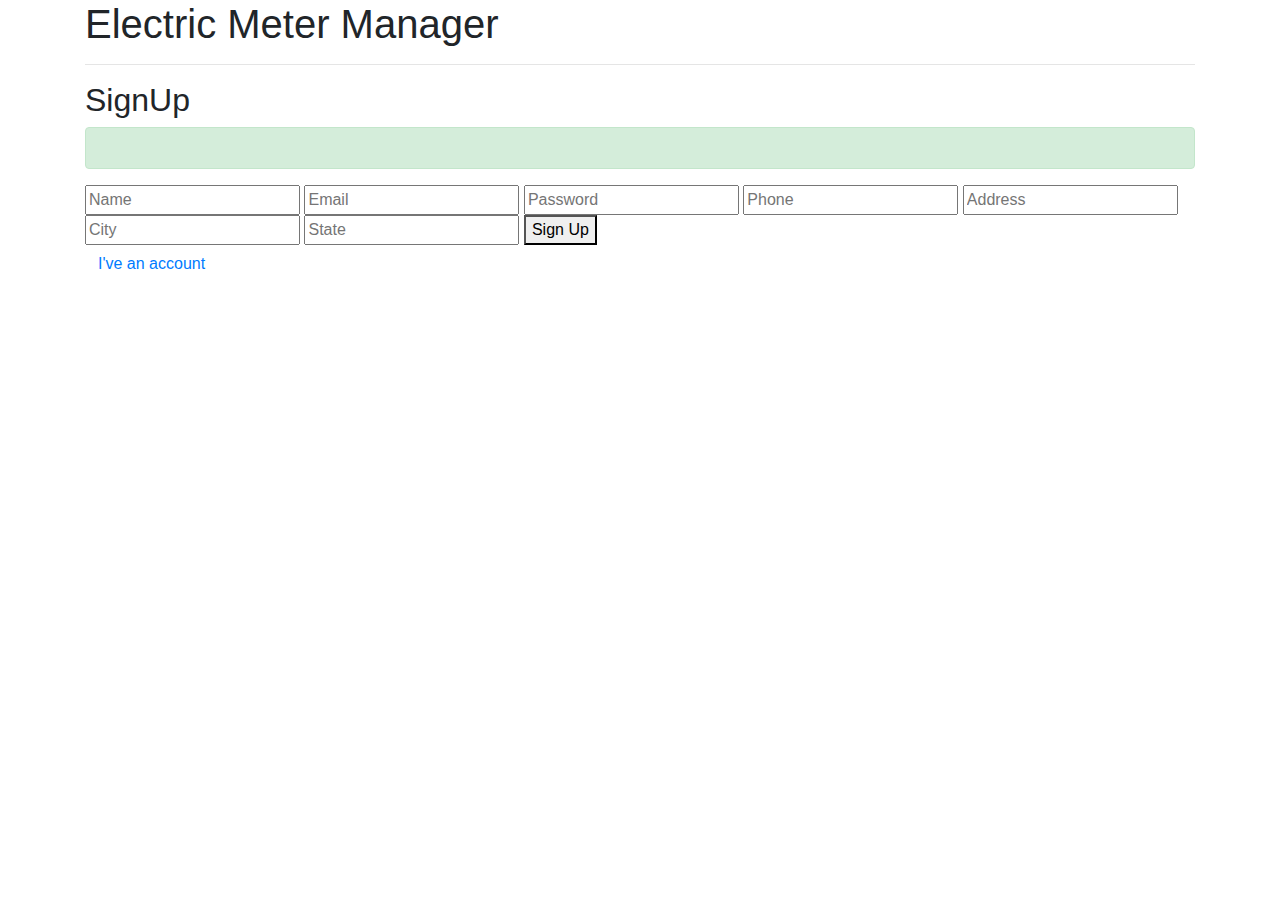
==== src/main/resources/templates/index.html @ 593595ec "css remaining" ====
<!DOCTYPE html>
<html lang="en" xmlns:th="http://www.thymeleaf.org">
<head>
<meta charset="ISO-8859-1">
<title>Registeration</title>
<script src="https://cdnjs.cloudflare.com/ajax/libs/jquery/3.6.0/jquery.min.js"></script>
<link rel ="stylesheet" type = "text/css" href = "https://maxcdn.bootstrapcdn.com/bootstrap/4.0.0/css/bootstrap.min.css"/>
</head>
<body>
    <div class="container">
        <h1>Electric Meter Manager</h1>
        <hr>
        <h2>SignUp</h2>
          <div th:if = "${session.message}" 
          th:classappend = "${session.message}" class = "alert alert-success"
          role = "alert">
          <p th:text= "${session.message}"></p>
          <th:block th:text = "${#session.removeAttribute('message')}"></th:block>
          </div>
          <form th:action="@{/saveUser}" th:object="${user}" method ="post">
         
            <input type="text" class="input-box" name= "name" placeholder="Name" required>
            <input type="email" class="input-box" name= "email" placeholder="Email" required>
            <input type="password" class="input-box" name= "password" placeholder="Password" required>
            <input type="text" class="input-box" name= "phone" placeholder="Phone" required>
            <input type="text" class="input-box" name= "address" placeholder="Address" required>
            <input type="text" class="input-box" name= "city" placeholder="City" required>
            <input type="text" class="input-box" name = "state" placeholder="State" required>
            <button type="submit" class="submit-btn">Sign Up</button>
          </form>
          <a href="login" type="button" class="btn" onclick="openLogin()">I've an account</a>
    
    </div>


<!--<div class="container">
    <div class="card">
      <div class="inner-box" id="card">
        <div class="card-back" id ="style-3">
          <h2>SIGNUP</h2>
          <div th:if = "${session.message}" 
          th:classappend = "${session.message}" class = "alert alert-success"
          role = "alert">
          <p th:text= "${session.message}"></p>
          <th:block th:text = "${session.removeAttribute('message')}"></th:block>
          </div>
          
          <form th:action="@{/saveUser}" th:object="${user}" method ="post">
          
            <input type="text" class="input-box" name= "name" placeholder="Name" required>
            <input type="email" class="input-box" name= "email" placeholder="Email" required>
            <input type="password" class="input-box" name= "password" placeholder="Password" required>
            <input type="text" class="input-box" name= "phone" placeholder="Phone" required>
            <input type="text" class="input-box" name= "address" placeholder="Address" required>
            <input type="text" class="input-box" name= "city" placeholder="City" required>
            <input type="text" class="input-box" name = "state" placeholder="State" required>
            <button type="submit" class="submit-btn">Sign Up</button>
          </form>
          <button type="button" class="btn" onclick="openLogin()">I've an account</button>
        </div>
      </div>
    </div>
  </div>
<script> 
var card = document.getElementById("card");

function openRegister() {
  card.style.transform = "rotateY(-180deg)";
}

function openLogin() {
  card.style.transform = "rotateY(0deg)";
}
</script>
-->
</body>
</html>
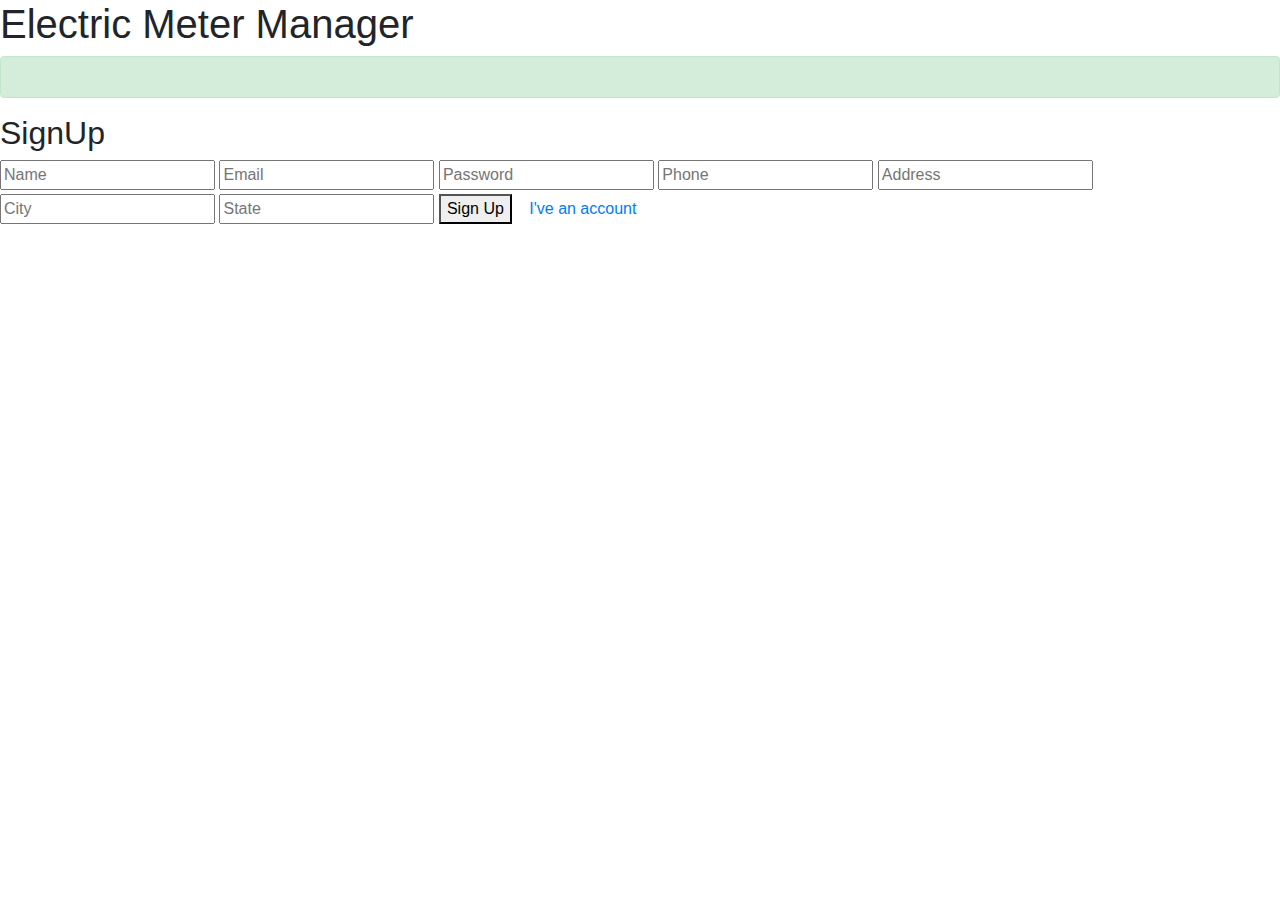
==== commit 5f7bd2a2: "completed" ====
--- a/src/main/resources/templates/index.html
+++ b/src/main/resources/templates/index.html
@@ -5,20 +5,23 @@
 <title>Registeration</title>
 <script src="https://cdnjs.cloudflare.com/ajax/libs/jquery/3.6.0/jquery.min.js"></script>
 <link rel ="stylesheet" type = "text/css" href = "https://maxcdn.bootstrapcdn.com/bootstrap/4.0.0/css/bootstrap.min.css"/>
+<link rel = "stylesheet" type ="text/css "th:href="@{/index.css}"
 </head>
 <body>
-    <div class="container">
+ <div>
+    	<div class="headerComponent add">
         <h1>Electric Meter Manager</h1>
-        <hr>
-        <h2>SignUp</h2>
+        </div>
+        <div class="newMeter__body">
+        <div class="newMeter__bodyContent">
           <div th:if = "${session.message}" 
           th:classappend = "${session.message}" class = "alert alert-success"
           role = "alert">
           <p th:text= "${session.message}"></p>
           <th:block th:text = "${#session.removeAttribute('message')}"></th:block>
           </div>
-          <form th:action="@{/saveUser}" th:object="${user}" method ="post">
-         
+          <form th:action="@{/saveUser}" th:object="${user}" method ="post" class="form">
+            <h2>SignUp</h2>
             <input type="text" class="input-box" name= "name" placeholder="Name" required>
             <input type="email" class="input-box" name= "email" placeholder="Email" required>
             <input type="password" class="input-box" name= "password" placeholder="Password" required>
@@ -27,41 +30,14 @@
             <input type="text" class="input-box" name= "city" placeholder="City" required>
             <input type="text" class="input-box" name = "state" placeholder="State" required>
             <button type="submit" class="submit-btn">Sign Up</button>
+         <a href="login" type="button" class="btn" onclick="openLogin()">I've an account</a>
           </form>
-          <a href="login" type="button" class="btn" onclick="openLogin()">I've an account</a>
-    
+           
+          </div>
+          </div>   
     </div>
 
-
-<!--<div class="container">
-    <div class="card">
-      <div class="inner-box" id="card">
-        <div class="card-back" id ="style-3">
-          <h2>SIGNUP</h2>
-          <div th:if = "${session.message}" 
-          th:classappend = "${session.message}" class = "alert alert-success"
-          role = "alert">
-          <p th:text= "${session.message}"></p>
-          <th:block th:text = "${session.removeAttribute('message')}"></th:block>
-          </div>
-          
-          <form th:action="@{/saveUser}" th:object="${user}" method ="post">
-          
-            <input type="text" class="input-box" name= "name" placeholder="Name" required>
-            <input type="email" class="input-box" name= "email" placeholder="Email" required>
-            <input type="password" class="input-box" name= "password" placeholder="Password" required>
-            <input type="text" class="input-box" name= "phone" placeholder="Phone" required>
-            <input type="text" class="input-box" name= "address" placeholder="Address" required>
-            <input type="text" class="input-box" name= "city" placeholder="City" required>
-            <input type="text" class="input-box" name = "state" placeholder="State" required>
-            <button type="submit" class="submit-btn">Sign Up</button>
-          </form>
-          <button type="button" class="btn" onclick="openLogin()">I've an account</button>
-        </div>
-      </div>
-    </div>
-  </div>
-<script> 
+<!--<script> 
 var card = document.getElementById("card");
 
 function openRegister() {
@@ -71,7 +47,6 @@
 function openLogin() {
   card.style.transform = "rotateY(0deg)";
 }
-</script>
--->
+</script>-->
 </body>
 </html>